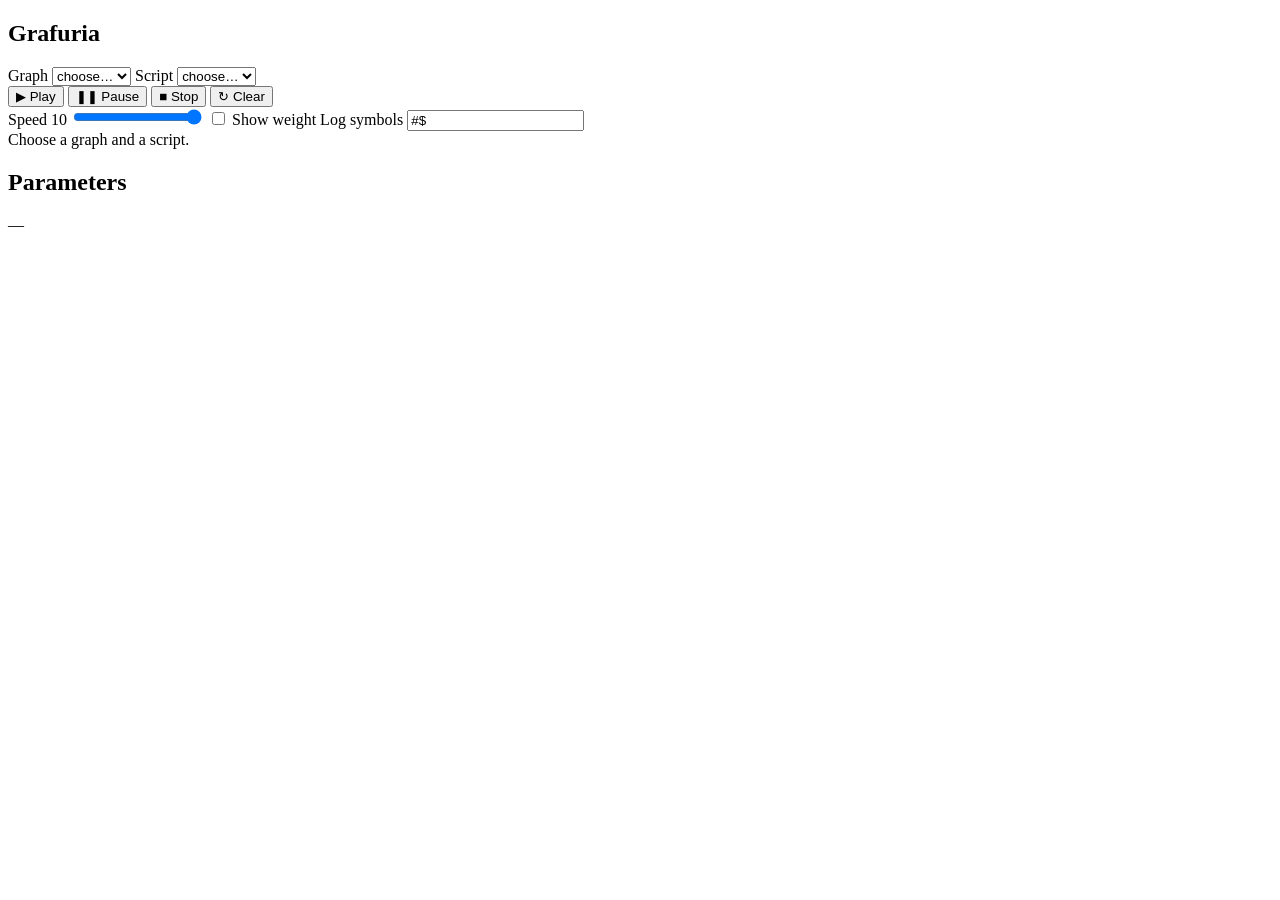
==== src/grafuria/webui/static/index.html @ 96436007 "feat(web): prototype of a browser interface served locally `python3 main.py --web` starts a FastAPI " ====
<!DOCTYPE html>
<html lang="en">
<head>
  <meta charset="utf-8">
  <meta name="viewport" content="width=device-width, initial-scale=1">
  <title>Grafuria</title>
  <link rel="stylesheet" href="/static/style.css">
</head>
<body>
  <main id="layout">
    <section id="stage">
      <div id="cy" aria-label="Graph"></div>
      <div id="banner" hidden></div>
    </section>

    <aside id="panel">
      <h1>Grafuria</h1>

      <label class="field">Graph
        <select id="graph-select"><option value="">choose…</option></select>
      </label>
      <label class="field">Script
        <select id="script-select"><option value="">choose…</option></select>
      </label>

      <div class="buttons">
        <button id="play" title="Play / resume">&#9654; Play</button>
        <button id="pause" title="Pause">&#10074;&#10074; Pause</button>
        <button id="stop" title="Stop">&#9632; Stop</button>
        <button id="clear" title="Clear states">&#8635; Clear</button>
      </div>

      <label class="field">Speed <span id="speed-value">10</span>
        <input id="speed" type="range" min="1" max="10" value="10">
      </label>
      <label class="check"><input id="show-weight" type="checkbox"> Show weight</label>
      <label class="field">Log symbols
        <input id="log-symbols" type="text" value="#$" spellcheck="false">
      </label>

      <div id="status" role="status">Choose a graph and a script.</div>

      <h2>Parameters</h2>
      <dl id="params"><dt>—</dt></dl>
    </aside>

    <section id="log" aria-label="Log"></section>
  </main>

  <script src="/static/vendor/cytoscape.min.js"></script>
  <script src="/static/app.js"></script>
</body>
</html>
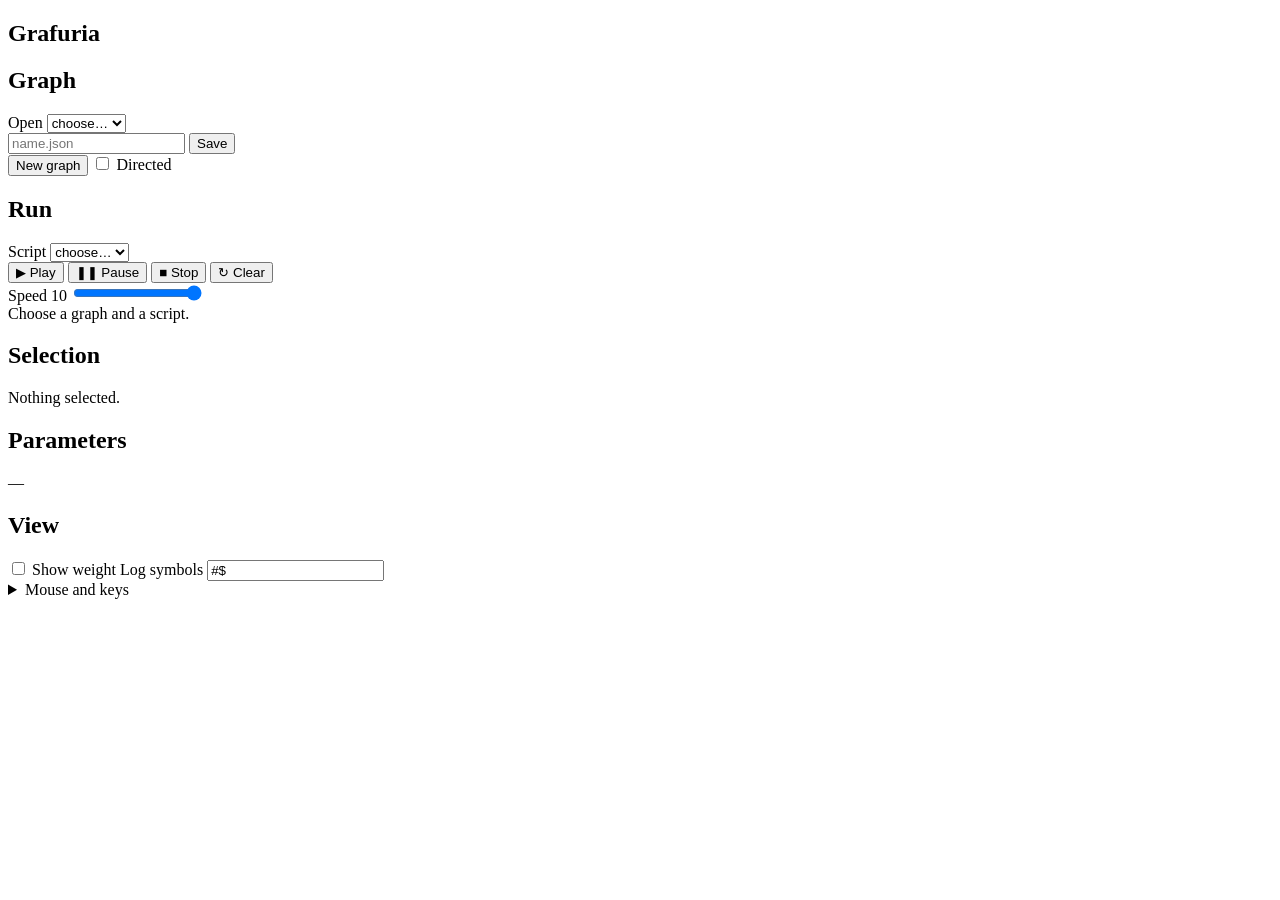
==== commit 0eddd83f: "feat(web): draw and edit graphs in the browser - Double click on empty space: new vertex. Click a ve" ====
--- a/src/grafuria/webui/static/index.html
+++ b/src/grafuria/webui/static/index.html
@@ -16,32 +16,56 @@
     <aside id="panel">
       <h1>Grafuria</h1>
 
-      <label class="field">Graph
+      <h2>Graph</h2>
+      <label class="field">Open
         <select id="graph-select"><option value="">choose…</option></select>
       </label>
+      <div class="row">
+        <input id="save-name" type="text" placeholder="name.json" spellcheck="false" aria-label="File name">
+        <button id="save">Save</button>
+      </div>
+      <div class="row">
+        <button id="new-graph">New graph</button>
+        <label class="check"><input id="directed" type="checkbox"> Directed</label>
+      </div>
+
+      <h2>Run</h2>
       <label class="field">Script
         <select id="script-select"><option value="">choose…</option></select>
       </label>
-
       <div class="buttons">
         <button id="play" title="Play / resume">&#9654; Play</button>
         <button id="pause" title="Pause">&#10074;&#10074; Pause</button>
         <button id="stop" title="Stop">&#9632; Stop</button>
         <button id="clear" title="Clear states">&#8635; Clear</button>
       </div>
-
       <label class="field">Speed <span id="speed-value">10</span>
         <input id="speed" type="range" min="1" max="10" value="10">
       </label>
+      <div id="status" role="status">Choose a graph and a script.</div>
+
+      <h2>Selection</h2>
+      <div id="selection"><p class="hint">Nothing selected.</p></div>
+
+      <h2>Parameters</h2>
+      <dl id="params"><dt>—</dt></dl>
+
+      <h2>View</h2>
       <label class="check"><input id="show-weight" type="checkbox"> Show weight</label>
       <label class="field">Log symbols
         <input id="log-symbols" type="text" value="#$" spellcheck="false">
       </label>
 
-      <div id="status" role="status">Choose a graph and a script.</div>
-
-      <h2>Parameters</h2>
-      <dl id="params"><dt>—</dt></dl>
+      <details id="help">
+        <summary>Mouse and keys</summary>
+        <ul>
+          <li><b>Double click</b> on empty space: new vertex</li>
+          <li><b>Click</b> a vertex, then <b>Shift+click</b> another: connect</li>
+          <li><b>Drag</b> a vertex: move</li>
+          <li><b>Delete</b>: remove the selected vertex or edge</li>
+          <li><b>Wheel</b>: zoom · drag the background: pan</li>
+        </ul>
+      </details>
     </aside>
 
     <section id="log" aria-label="Log"></section>
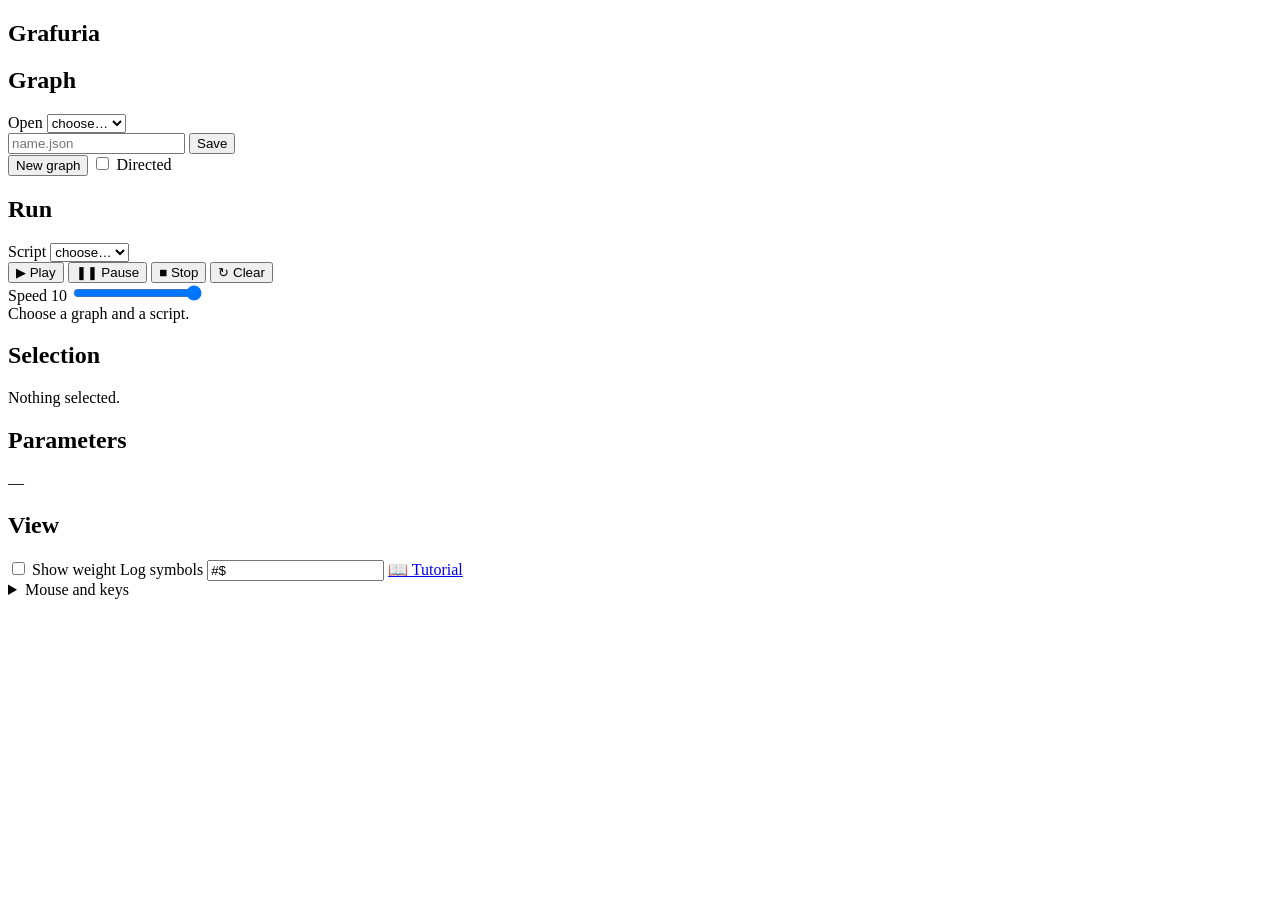
==== commit e4d99747: "docs: tutorial in Portuguese and English, also inside the web interface - docs/tutorial.pt.md and do" ====
--- a/src/grafuria/webui/static/index.html
+++ b/src/grafuria/webui/static/index.html
@@ -56,6 +56,7 @@
         <input id="log-symbols" type="text" value="#$" spellcheck="false">
       </label>
 
+      <a id="tutorial-link" href="/tutorial" target="_blank" rel="noopener">&#128214; Tutorial</a>
       <details id="help">
         <summary>Mouse and keys</summary>
         <ul>
